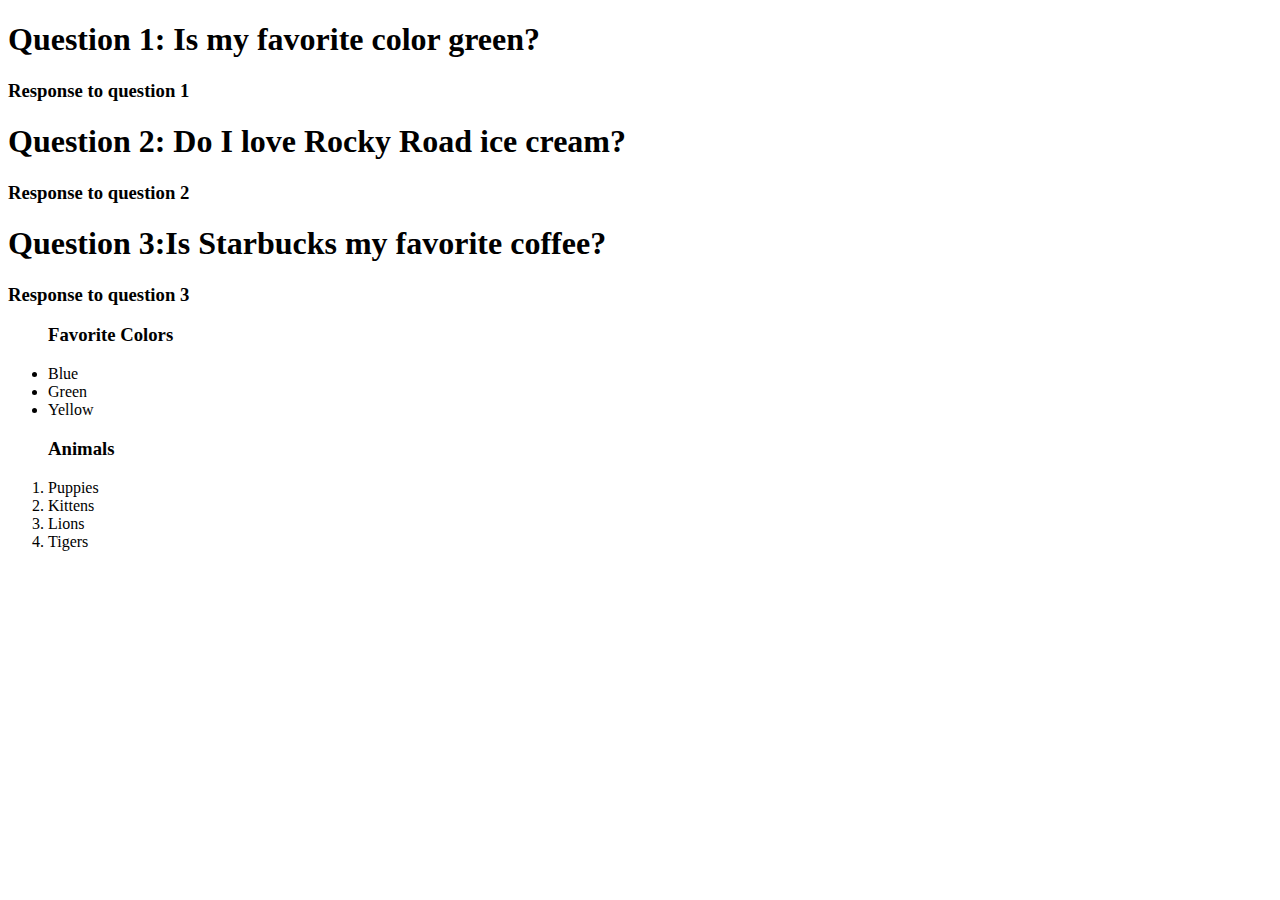
==== html/index.html @ a245351c "new folders for guessing game" ====
<!DOCTYPE html>
<html>
<title>Project 1
</title>
<body>
  <h1>Question 1: Is my favorite color green?</h1>
  <h3 id='one'>Response to question 1</h3>
  <h1>Question 2: Do I love Rocky Road ice cream?</h1>
  <h3 id='two'>Response to question 2</h3>
  <h1>Question 3:Is Starbucks my favorite coffee?</h1>
  <h3 id='three'>Response to question 3</h3>

<ul> <h3>Favorite Colors </h3>
  <li>Blue</li>
  <li>Green</li>
  <li>Yellow</li>
</ul>

<ol> <h3>Animals</h3>
  <li>Puppies</li>
  <li>Kittens</li>
  <li>Lions</li>
  <li>Tigers</li>
</ol>


<script src= "game.js"></script>
</body>

</html>
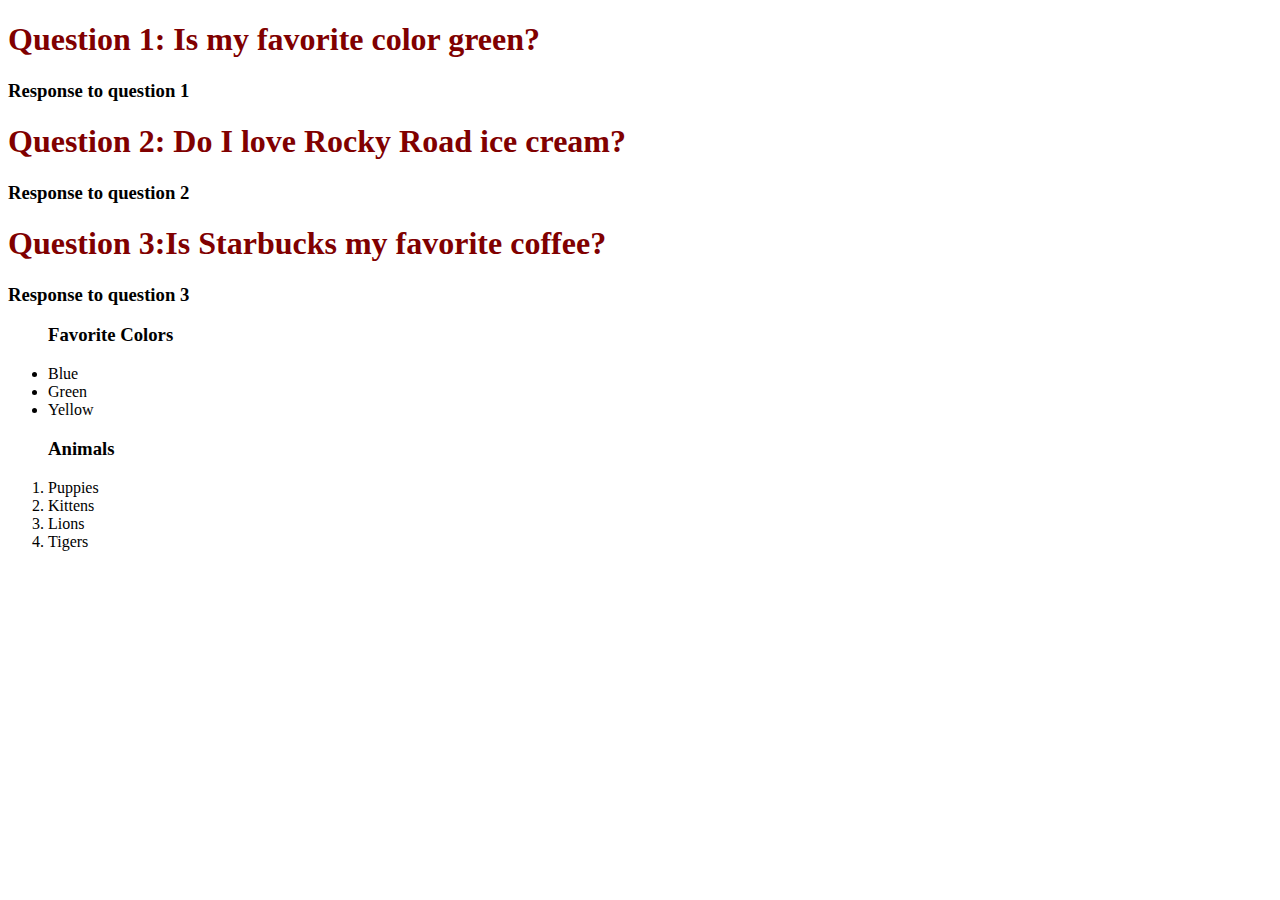
==== commit 32ad174c: "starting the CSS process" ====
--- a/html/index.html
+++ b/html/index.html
@@ -2,6 +2,8 @@
 <html>
 <title>Project 1
 </title>
+  <link rel ='stylesheet' href = '../css/style.css'>
+
 <body>
   <h1>Question 1: Is my favorite color green?</h1>
   <h3 id='one'>Response to question 1</h3>
@@ -24,7 +26,7 @@
 </ol>
 
 
-<script src= "game.js"></script>
+<script src= "../js/game.js"></script>
 </body>
 
 </html>
--- a/css/style.css
+++ b/css/style.css
@@ -0,0 +1,31 @@
+
+/* SELECTORS */
+* {
+  property: value;
+}
+
+h1 {
+   color: maroon;
+ }
+
+p, li {property: value;}
+
+ul > li {property: value;}
+
+#id {property: value;}
+
+.class {property: value;}
+
+a:link {property: value;}
+
+a:visited {property: value;}
+
+button:hover {property: value;}
+
+.right {
+  color: blue;
+}
+
+.wrong {
+  color: red;
+}
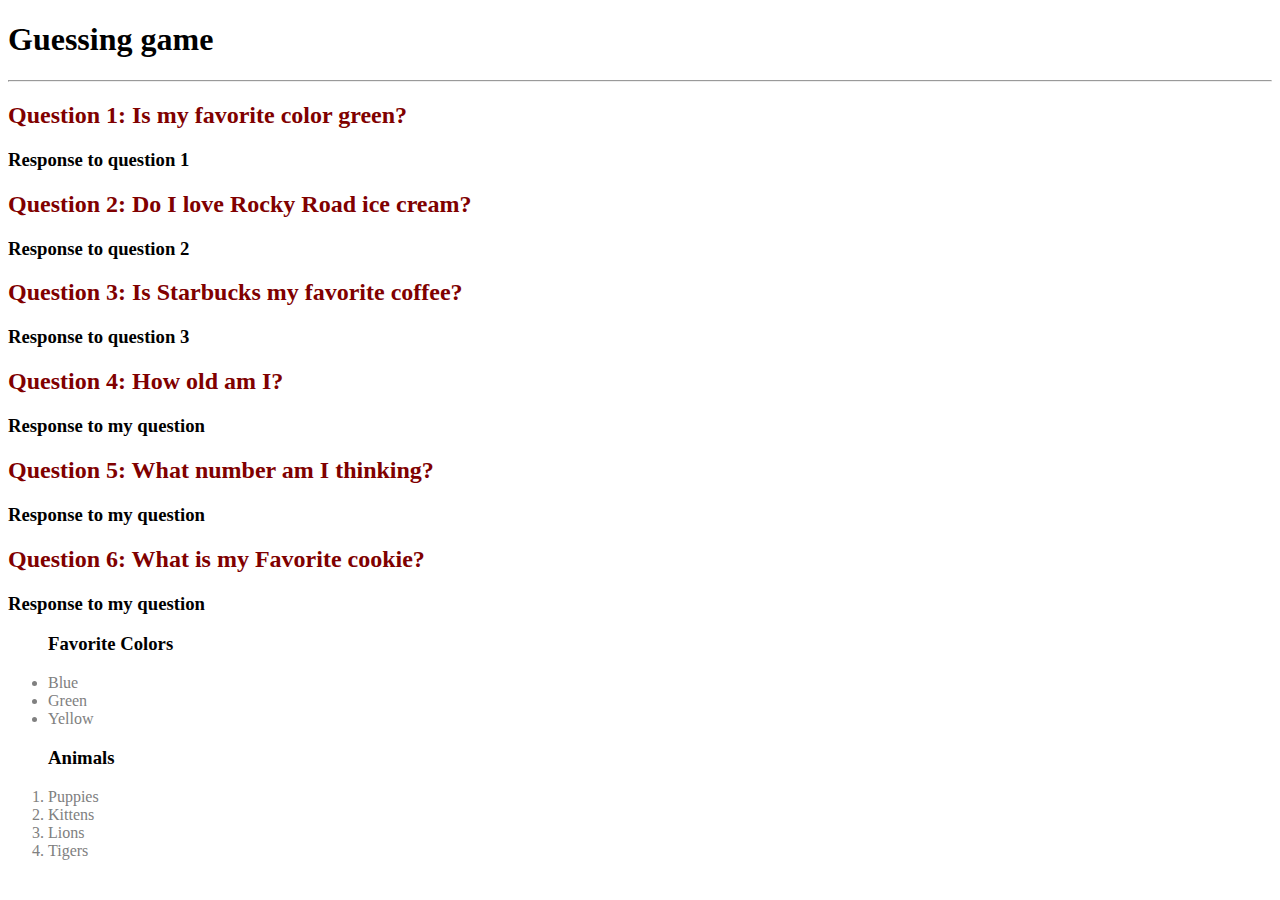
==== commit 4b4012ee: "No more alerts" ====
--- a/html/index.html
+++ b/html/index.html
@@ -2,15 +2,24 @@
 <html>
 <title>Project 1
 </title>
+<header><h1>Guessing game</h1></header>
+<hr></hr>
   <link rel ='stylesheet' href = '../css/style.css'>
 
 <body>
-  <h1>Question 1: Is my favorite color green?</h1>
+
+  <h2>Question 1: Is my favorite color green?</h2>
   <h3 id='one'>Response to question 1</h3>
-  <h1>Question 2: Do I love Rocky Road ice cream?</h1>
+  <h2>Question 2: Do I love Rocky Road ice cream?</h2>
   <h3 id='two'>Response to question 2</h3>
-  <h1>Question 3:Is Starbucks my favorite coffee?</h1>
+  <h2>Question 3: Is Starbucks my favorite coffee?</h2>
   <h3 id='three'>Response to question 3</h3>
+  <h2>Question 4: How old am I?</h2>
+  <h3 id='four'>Response to my question</h3>
+  <h2>Question 5: What number am I thinking?</h2>
+  <h3 id='five'>Response to my question</h3>
+  <h2>Question 6: What is my Favorite cookie?</h2>
+  <h3 id='six'>Response to my question</h3>
 
 <ul> <h3>Favorite Colors </h3>
   <li>Blue</li>
--- a/css/style.css
+++ b/css/style.css
@@ -1,20 +1,32 @@
 
 /* SELECTORS */
+body{
+  background-color; white;
+}
+h2{
+  color: maroon;
+}
 * {
   property: value;
 }
 
+}
 h1 {
    color: maroon;
  }
 
-p, li {property: value;}
+p, li {
+  color: grey;
+}
 
-ul > li {property: value;}
+ul > li {
+  color: grey;
+}
 
 #id {property: value;}
 
-.class {property: value;}
+.one{
+  color: blue;}
 
 a:link {property: value;}
 
@@ -22,10 +34,10 @@
 
 button:hover {property: value;}
 
-.right {
-  color: blue;
+.right{
+  color: #4BFF47;
 }
 
 .wrong {
-  color: red;
+  color: #FF0000;
 }
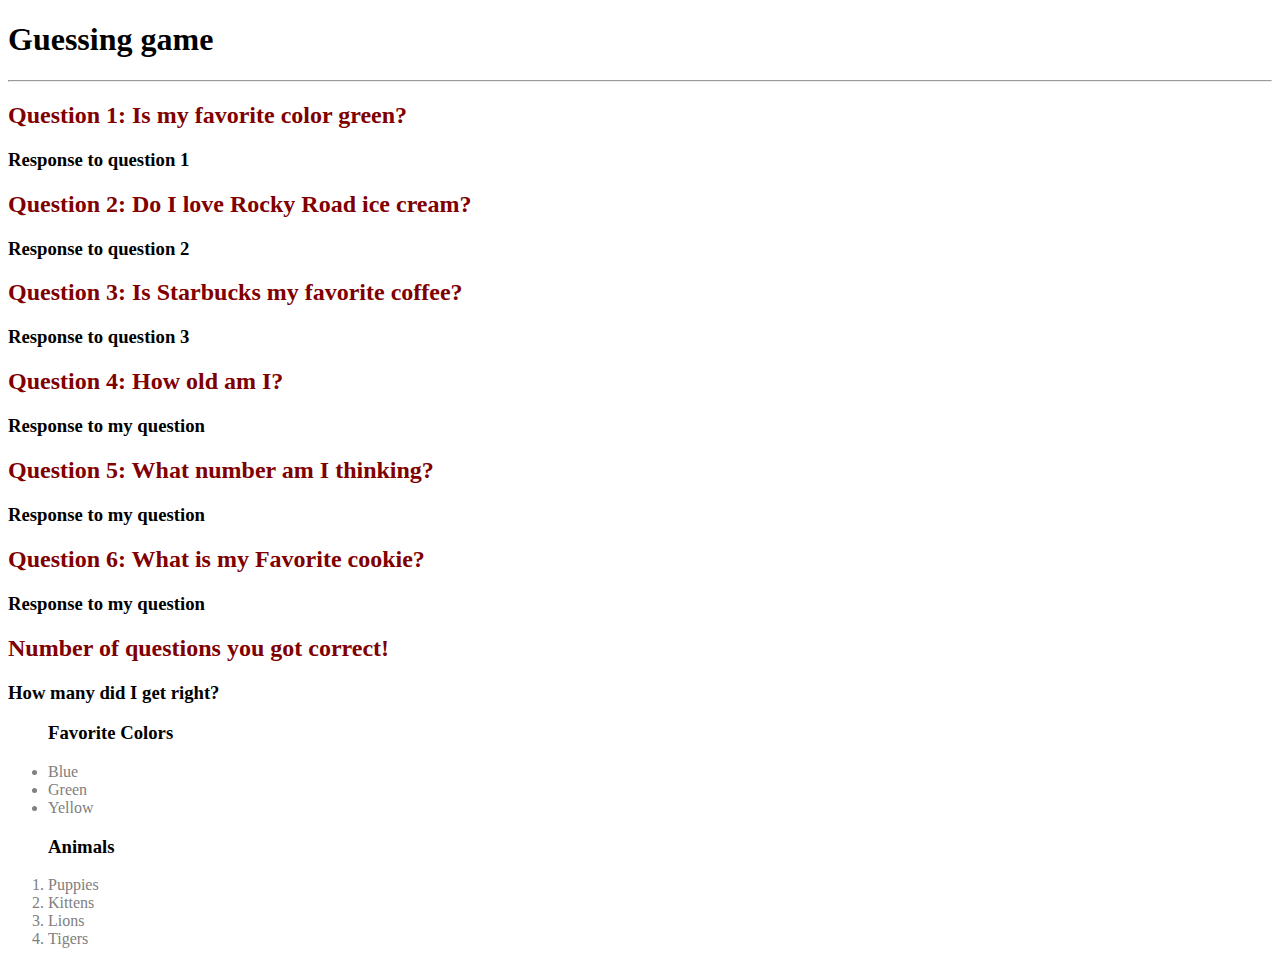
==== commit 802863dc: "final project" ====
--- a/html/index.html
+++ b/html/index.html
@@ -2,9 +2,11 @@
 <html>
 <title>Project 1
 </title>
-<header><h1>Guessing game</h1></header>
+<head>
+  <h1>Guessing game</h1>
 <hr></hr>
   <link rel ='stylesheet' href = '../css/style.css'>
+</head>
 
 <body>
 
@@ -20,6 +22,9 @@
   <h3 id='five'>Response to my question</h3>
   <h2>Question 6: What is my Favorite cookie?</h2>
   <h3 id='six'>Response to my question</h3>
+  <h2>Number of questions you got correct!</h2>
+  <h3 id ='numberCorrect' >How many did I get right?</h3>
+
 
 <ul> <h3>Favorite Colors </h3>
   <li>Blue</li>
